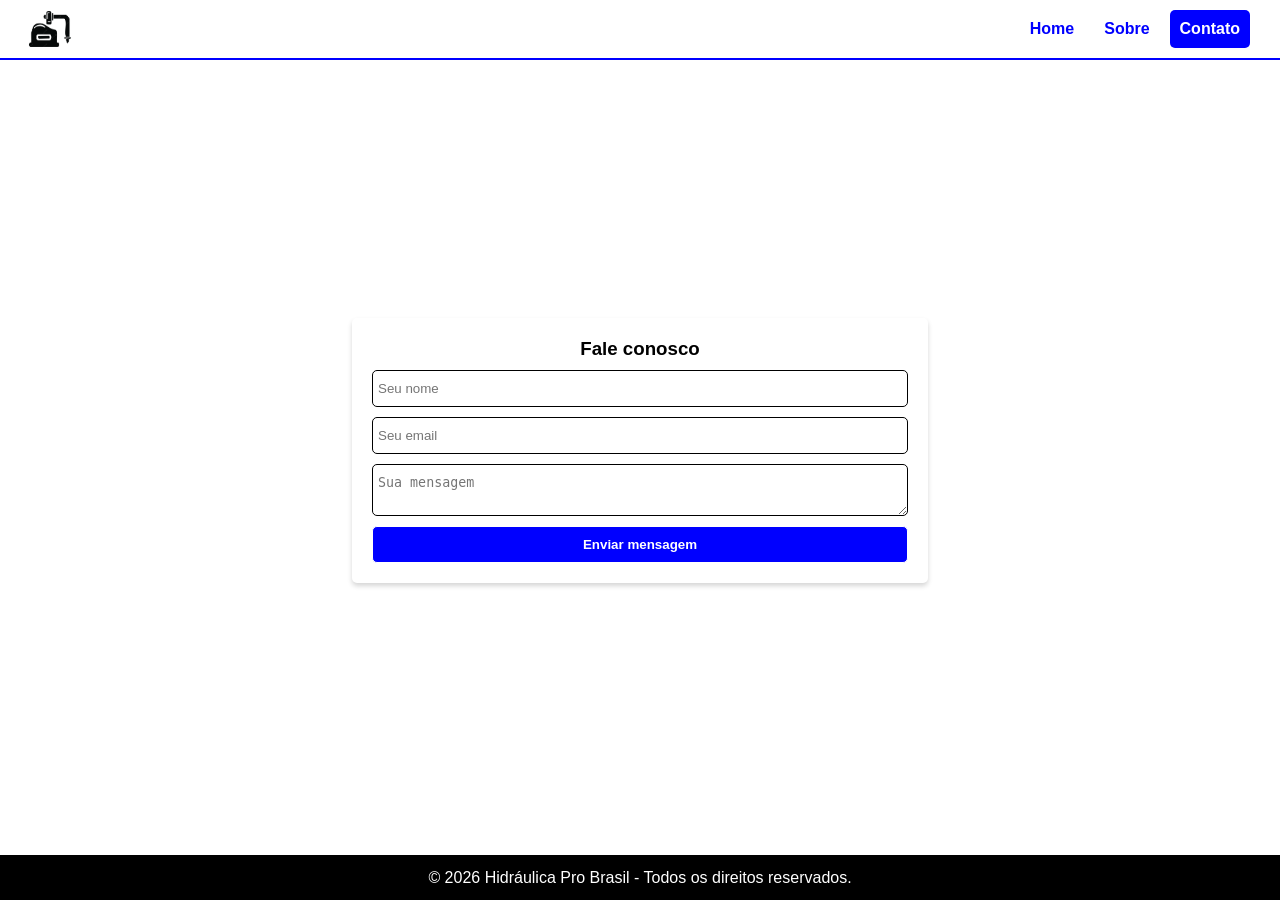
==== contato.html @ 172430f6 "Atualizações de paginas sobre e contato" ====
<!DOCTYPE html>
<html lang="en">
<head>
    <meta charset="UTF-8">
    <meta name="viewport" content="width=device-width, initial-scale=1.0">
    <title>Sobre Bombas</title>
    <link rel="stylesheet" href="estilos.css">
</head>
<body class="sobre_body">
    <header class="header_nav">
        <nav>
            <div class="logo">
                <img src="imgs/Windows.png" alt="Logo">
            </div>
            <div class="navegando">
                <span><a href="index.html">Home</a></span>
                <span><a href="sobre.html">Sobre</a></span>
                <span><a href="contato.html">Contato</a></span>
            </div>
        </nav>
    </header>
    <main class="main_sobre">
        <form action="">
            <h3>Fale conosco</h3>
            <input type="text" placeholder="Seu nome">
            <input type="text" placeholder="Seu email">
            <textarea name="" id="" placeholder="Sua mensagem"></textarea>
            <button>Enviar mensagem</button>
        </form>
    </main>
    <footer class="footer_direitos">
        <p class="direitos">
            &copy; 2026 Hidráulica Pro Brasil - Todos os direitos reservados.    
        </p>
    </footer>
</body>
</html>
---- estilos.css ----
* {
  padding: 0;
  margin: 0;
  box-sizing: border-box;
}

html {
  width: 100vw;
  height: 100vh;
}

body {
  width: 100vw;
  height: 100vh;
  display: grid;
  grid-template-rows: 1fr 1fr 1fr;
  font-family: "Franklin Gothic Medium", "Arial Narrow", Arial, sans-serif;
  overflow-x: hidden;
}

header {
  background-color: rgb(1, 88, 122);
  background-image: url("imgs/3.jpg");
  background-repeat: no-repeat;
  background-size: cover;
  background-position: 0px -35px;
  position: relative;
  height: 450px;
}
header nav {
  position: absolute;
  height: 60px;
  width: 100%;
  background-color: white;
  border-bottom: 2px solid blue;
  display: flex;
  align-items: center;
}
header nav .logo {
  height: 100%;
  width: 100px;
}
header nav .logo img {
  height: 100%;
  width: 100%;
  -o-object-fit: contain;
     object-fit: contain;
}
header nav .navegando {
  margin: 0px 30px 0px auto;
  gap: 10px;
  display: flex;
}
header nav .navegando span {
  padding: 10px;
  border-radius: 5px;
  color: blue;
  font-weight: bolder;
  cursor: pointer;
  transition: 0.2s ease-in-out;
}
header nav .navegando span a {
  color: blue;
  text-decoration: none;
}
header nav .navegando span:hover {
  background-color: blue;
  color: white;
}
header nav .navegando span:hover a {
  color: white;
  text-decoration: none;
}
header nav .navegando span:nth-child(1) {
  background-color: blue;
  color: white;
}
header h1 {
  width: 100%;
  height: 100%;
  display: flex;
  justify-content: center;
  align-items: center;
  color: white;
}

main {
  display: grid;
}
main .titulo_main {
  width: 100%;
  height: 150px;
  display: flex;
  flex-flow: column wrap;
  align-items: center;
  justify-content: center;
}
main .card_produtos {
  height: -moz-fit-content;
  height: fit-content;
  padding: 50px;
  background-color: rgb(241, 241, 241);
  display: flex;
  flex-flow: row wrap;
  align-items: center;
  justify-content: center;
  gap: 40px;
  overflow-x: hidden;
}
main .card_produtos .card {
  display: flex;
  flex-flow: column wrap;
  width: 15%;
  min-width: 300px;
  padding: 0px 20px 20px 20px;
  box-shadow: 0px 5px 15px 0px #b7b7b7;
  border-radius: 10px;
  justify-content: center;
  text-align: center;
}
main .card_produtos .card .img_produto {
  width: 55%;
  height: 55%;
  max-height: 107.11px;
  margin: 25px auto;
  border-radius: 10px;
  overflow: hidden;
  display: flex;
  flex-direction: column;
  justify-content: center;
  -o-object-fit: cover;
     object-fit: cover;
}
main .card_produtos .card .img_produto img {
  width: 100%;
  height: 100%;
  -o-object-fit: cover;
     object-fit: cover;
}
main .card_produtos .card h4 {
  margin: 0px 0px 0px 0px;
}
main .card_produtos .card button {
  width: -moz-fit-content;
  width: fit-content;
  margin: auto;
  padding: 10px 15px;
  background-color: rgb(0, 190, 0);
  color: white;
  border: none;
  outline: none;
  border-radius: 5px;
  font-weight: bolder;
  transition: 0.1s ease-in-out;
}
main .card_produtos .card button:active {
  background-color: rgb(1, 143, 1);
}

footer {
  background-color: rgb(223, 223, 223);
  height: 200px;
}
footer .redes {
  width: 100%;
  height: 75%;
  display: flex;
  align-items: center;
  flex-flow: column wrap;
  justify-content: center;
}
footer .redes .img_redes {
  width: 100%;
  height: 40px;
  display: flex;
  align-items: center;
  justify-content: center;
  gap: 20px;
}
footer .redes .img_redes img {
  width: -moz-fit-content;
  width: fit-content;
  height: 100%;
  -o-object-fit: contain;
     object-fit: contain;
  overflow: hidden;
  cursor: pointer;
}
footer .redes h4 {
  margin: -20px 20px 20px 20px;
}
footer .direitos {
  background-color: black;
  color: white;
  width: 100%;
  height: 25%;
  display: flex;
  align-items: center;
  justify-content: center;
  bottom: 0;
}

.sobre_body {
  display: grid;
  grid-template-rows: 5% 90% 5%;
}

.header_nav {
  height: 100%;
  margin: 0;
}
.header_nav .navegando span a {
  color: blue;
  text-decoration: none;
}
.header_nav .navegando span:hover {
  background-color: blue;
  color: white;
}
.header_nav .navegando span:hover a {
  color: white;
  text-decoration: none;
}
.header_nav .navegando span:nth-child(1) {
  background-color: white;
}
.header_nav .navegando span:nth-child(1) a {
  color: blue;
}
.header_nav .navegando span:nth-child(2) {
  background-color: white;
}
.header_nav .navegando span:nth-child(2) a {
  color: blue;
}
.header_nav .navegando span:nth-child(3) {
  background-color: blue;
}
.header_nav .navegando span:nth-child(3) a {
  color: white;
}

.main_sobre {
  width: 100%;
  height: 100%;
  display: flex;
  flex-flow: wrap column;
  justify-content: center;
  align-items: center;
}
.main_sobre .mensagem {
  width: 75%;
  height: -moz-fit-content;
  height: fit-content;
  padding: 10px 30px;
  border: 1px solid black;
  text-align: center;
  display: flex;
  flex-flow: wrap column;
  gap: 10px;
  align-items: center;
  justify-content: center;
  border-radius: 5px;
  box-shadow: 0px 5px 10px 2px rgba(211, 211, 211, 0.836);
}
.main_sobre .mensagem img {
  width: 100px;
  height: 100px;
}
.main_sobre form {
  width: 45%;
  display: flex;
  flex-flow: wrap column;
  gap: 10px;
  box-shadow: 0px 3px 5px 0px rgb(214, 214, 214);
  padding: 20px;
  border-radius: 5px;
  text-align: center;
}
.main_sobre form input, .main_sobre form textarea, .main_sobre form button {
  padding: 10px 5px;
  border-radius: 5px;
  outline: none;
  border: 1px solid;
}
.main_sobre form button {
  background-color: blue;
  color: white;
  border: 1px solid;
  font-weight: bolder;
}

.footer_direitos {
  height: 100%;
  margin: 0;
}
.footer_direitos p {
  height: 100%;
  margin: 0;
}/*# sourceMappingURL=estilos.css.map */
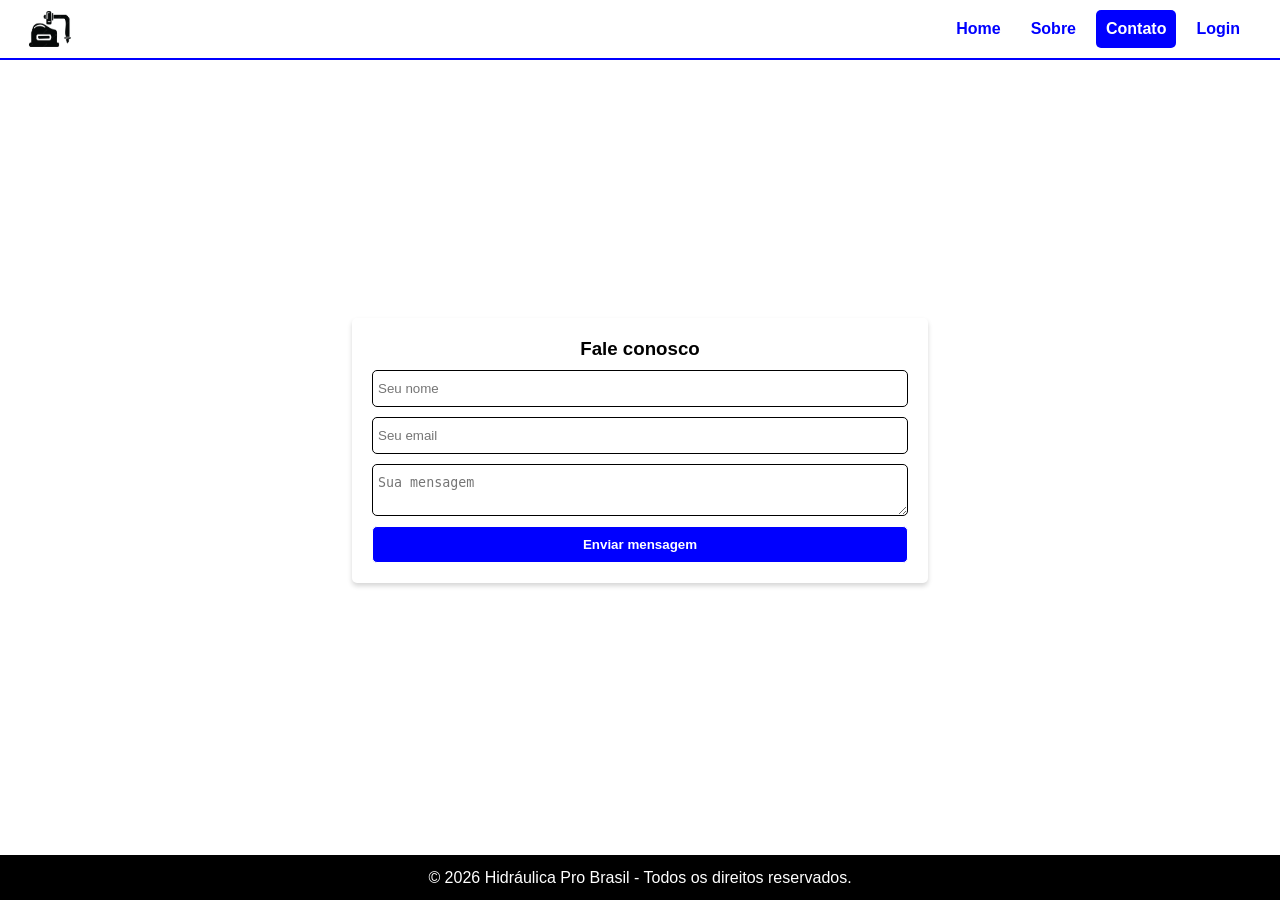
==== commit 06eb288e: "adicionando login ao site" ====
--- a/contato.html
+++ b/contato.html
@@ -7,15 +7,16 @@
     <link rel="stylesheet" href="estilos.css">
 </head>
 <body class="sobre_body">
-    <header class="header_nav">
+    <header class="header_nav contato_nav">
         <nav>
             <div class="logo">
-                <img src="imgs/Windows.png" alt="Logo">
+                <a href="index.html"><img src="imgs/Windows.png" alt="Logo"></a>
             </div>
             <div class="navegando">
                 <span><a href="index.html">Home</a></span>
                 <span><a href="sobre.html">Sobre</a></span>
                 <span><a href="contato.html">Contato</a></span>
+                <span><a href="contato.html" class="login_btn">Login</a></span>
             </div>
         </nav>
     </header>
--- a/estilos.css
+++ b/estilos.css
@@ -71,6 +71,12 @@
   color: white;
   text-decoration: none;
 }
+header nav .navegando .login_btn:hover {
+  background-color: rgb(1, 143, 1);
+}
+header nav .navegando .login_btn:hover a {
+  color: white;
+}
 header nav .navegando span:nth-child(1) {
   background-color: blue;
   color: white;
@@ -233,10 +239,42 @@
 .header_nav .navegando span:nth-child(2) a {
   color: blue;
 }
-.header_nav .navegando span:nth-child(3) {
-  background-color: blue;
-}
-.header_nav .navegando span:nth-child(3) a {
+
+.sobre_nav .navegando span a {
+  color: blue;
+  text-decoration: none;
+}
+.sobre_nav .navegando span:hover {
+  background-color: blue;
+  color: white;
+}
+.sobre_nav .navegando span:hover a {
+  color: white;
+  text-decoration: none;
+}
+.sobre_nav .navegando span:nth-child(2) {
+  background-color: blue;
+}
+.sobre_nav .navegando span:nth-child(2) a {
+  color: white;
+}
+
+.contato_nav .navegando span a {
+  color: blue;
+  text-decoration: none;
+}
+.contato_nav .navegando span:hover {
+  background-color: blue;
+  color: white;
+}
+.contato_nav .navegando span:hover a {
+  color: white;
+  text-decoration: none;
+}
+.contato_nav .navegando span:nth-child(3) {
+  background-color: blue;
+}
+.contato_nav .navegando span:nth-child(3) a {
   color: white;
 }
 
@@ -250,9 +288,10 @@
 }
 .main_sobre .mensagem {
   width: 75%;
+  max-width: 800px;
   height: -moz-fit-content;
   height: fit-content;
-  padding: 10px 30px;
+  padding: 30px 30px;
   border: 1px solid black;
   text-align: center;
   display: flex;
@@ -297,4 +336,125 @@
 .footer_direitos p {
   height: 100%;
   margin: 0;
+}
+
+.body_login {
+  background-color: #f4f4f4;
+}
+
+.main_login {
+  width: 100%;
+  height: 100vh;
+  display: flex;
+  align-items: center;
+  justify-content: center;
+}
+.main_login .form_login {
+  width: -moz-fit-content;
+  width: fit-content;
+  height: -moz-fit-content;
+  height: fit-content;
+  display: flex;
+  flex-flow: column;
+  gap: 10px;
+  background-color: white;
+  text-align: center;
+  align-items: center;
+  padding: 20px 40px 40px 40px;
+  border-radius: 10px;
+  box-shadow: 2px 2px 8px 0px rgba(97, 97, 175, 0.4);
+}
+.main_login .form_login img {
+  width: 90px;
+  height: 80px;
+}
+.main_login .form_login h2 {
+  color: rgb(37, 37, 175);
+  margin: 0px 0px 10px 0px;
+}
+.main_login .form_login input {
+  width: 250px;
+  padding: 8px 10px;
+  border-radius: 5px;
+  border: 1px solid gainsboro;
+}
+.main_login .form_login button, .main_login .form_login a {
+  width: 100%;
+  padding: 7px;
+  border-radius: 5px;
+  border: none;
+  background-color: rgb(37, 37, 175);
+  color: white;
+  font-weight: bold;
+  font-size: 0.9em;
+  text-decoration: none;
+}
+
+.body_dashboard {
+  display: grid;
+  grid-template-rows: 7% 93%;
+}
+.body_dashboard .header_dashboard {
+  height: 100%;
+  background: linear-gradient(90deg, blue 60%, #1E90FF);
+  display: flex;
+  align-items: center;
+  justify-content: space-between;
+  padding: 15px;
+  color: white;
+}
+.body_dashboard .header_dashboard a {
+  background: linear-gradient(90deg, orange 60%, rgb(252, 219, 157));
+  color: white;
+  padding: 10px 20px;
+  border-radius: 5px;
+  text-decoration: none;
+  font-weight: bold;
+}
+.body_dashboard .main_dashboard {
+  width: 100%;
+  height: 100%;
+  display: flex;
+}
+.body_dashboard .main_dashboard .navegando_dashboard {
+  width: 15%;
+  min-width: 215px;
+  background-color: white;
+  display: flex;
+  padding: 10px 0px;
+  justify-content: center;
+}
+.body_dashboard .main_dashboard .navegando_dashboard button {
+  width: 85%;
+  height: -moz-fit-content;
+  height: fit-content;
+  padding: 10px 0px;
+  background-color: blue;
+  color: white;
+  border: none;
+  border-radius: 5px;
+  font-weight: bolder;
+  font-size: 0.9em;
+}
+.body_dashboard .main_dashboard .display_dashboard {
+  width: 85%;
+  box-shadow: -1px 0px 5px 0px rgba(0, 0, 0, 0.37);
+  background-color: #f4f4f4;
+  display: flex;
+  align-items: center;
+  justify-content: center;
+}
+.body_dashboard .main_dashboard .display_dashboard .msg_entrada {
+  background-color: white;
+  text-align: center;
+  padding: 40px 60px;
+  border-radius: 10px;
+  box-shadow: 2px 2px 8px 0px rgba(97, 97, 175, 0.4);
+}
+.body_dashboard .main_dashboard .display_dashboard .msg_entrada h2 {
+  color: rgb(37, 37, 175);
+  margin: 0px 0px 20px 0px;
+}
+.body_dashboard .main_dashboard .display_dashboard .msg_entrada p {
+  opacity: 0.6;
 }/*# sourceMappingURL=estilos.css.map */
